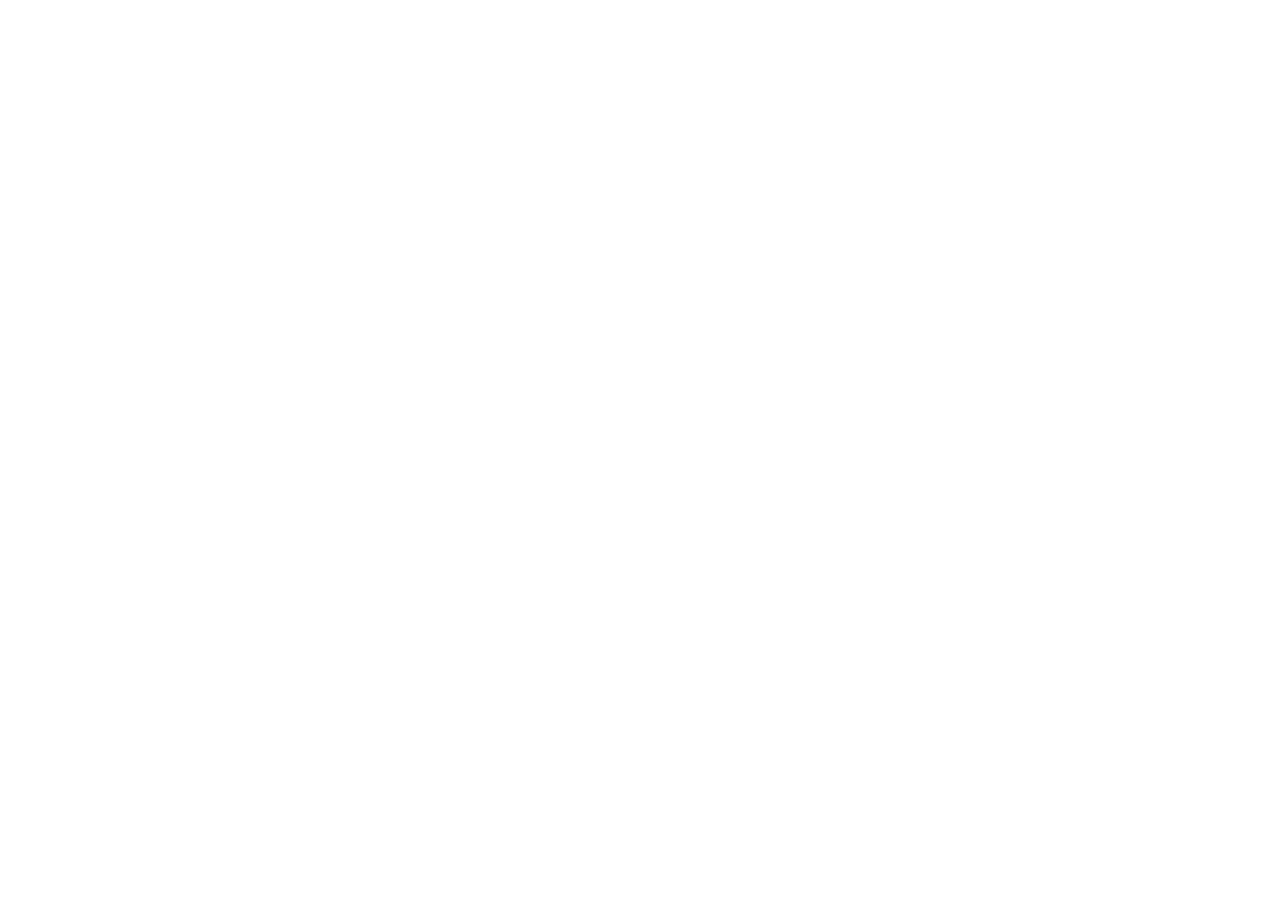
==== index.html @ 1caaf0e3 "created html skeleton" ====
<!DOCTYPE html>
<html lang="en">
<head>
    <meta charset="UTF-8">
    <meta http-equiv="X-UA-Compatible" content="IE=edge">
    <meta name="viewport" content="width=device-width, initial-scale=1.0">
    <title>Code Quiz</title>
    <link rel="stylesheet" href="./assets/style.css">
</head>

<body>

    <script src="./assets/script.js"></script>
</body>
</html>
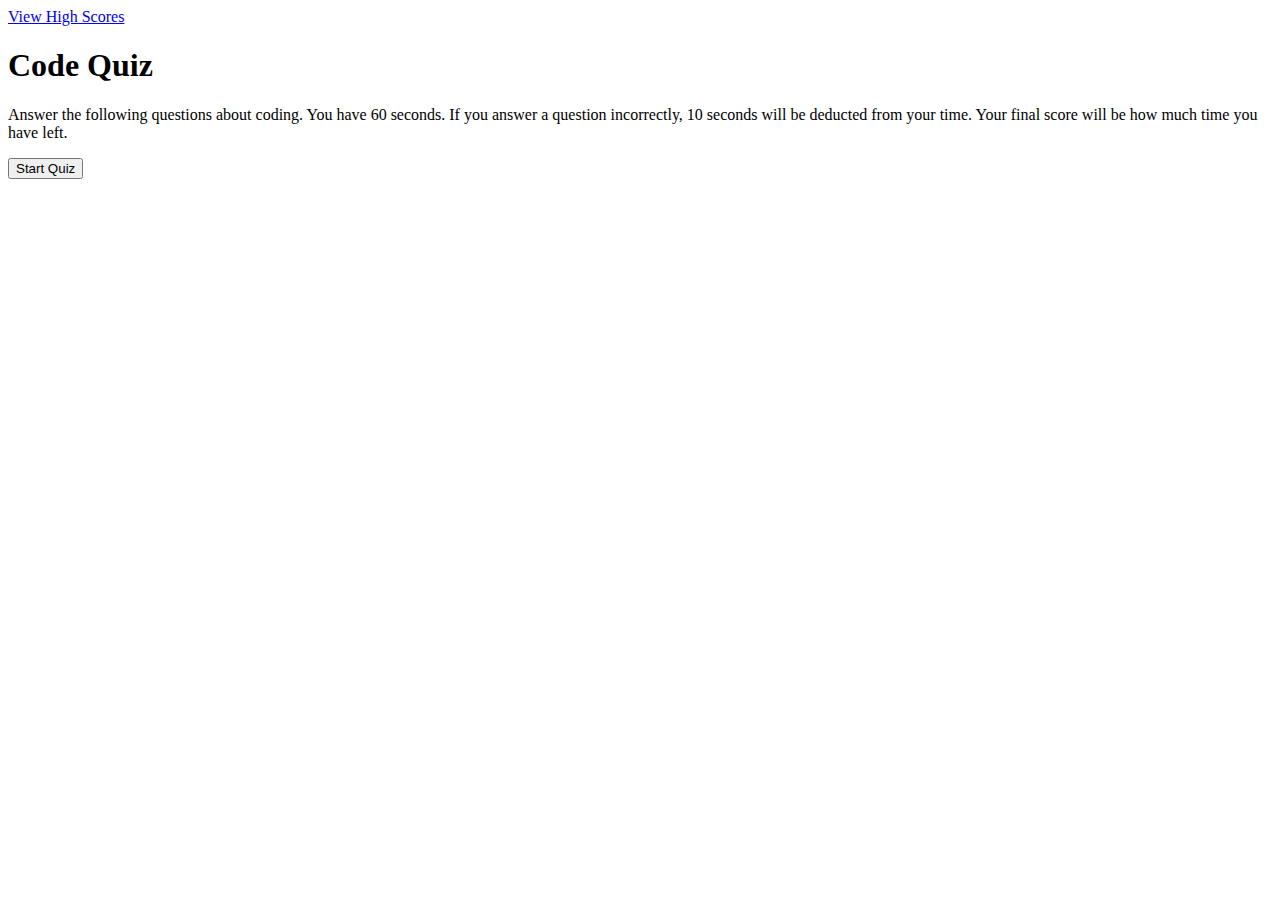
==== commit f49598a9: "added text and button" ====
--- a/index.html
+++ b/index.html
@@ -10,6 +10,22 @@
 
 <body>
 
+    <a href="#">View High Scores</a>
+
+    <div>
+        <div id="timer"></div>
+        <div id="questions">
+            <h1>Code Quiz</h1>
+            <p>
+                Answer the following questions about coding. You have 60 seconds. 
+                If you answer a question incorrectly, 10 seconds will be deducted from your time. Your final score will be how much time you have left.
+            </p>
+
+        <button id="startQuiz">Start Quiz</button>
+        </div>
+    </div>
+
+
     <script src="./assets/script.js"></script>
 </body>
 </html>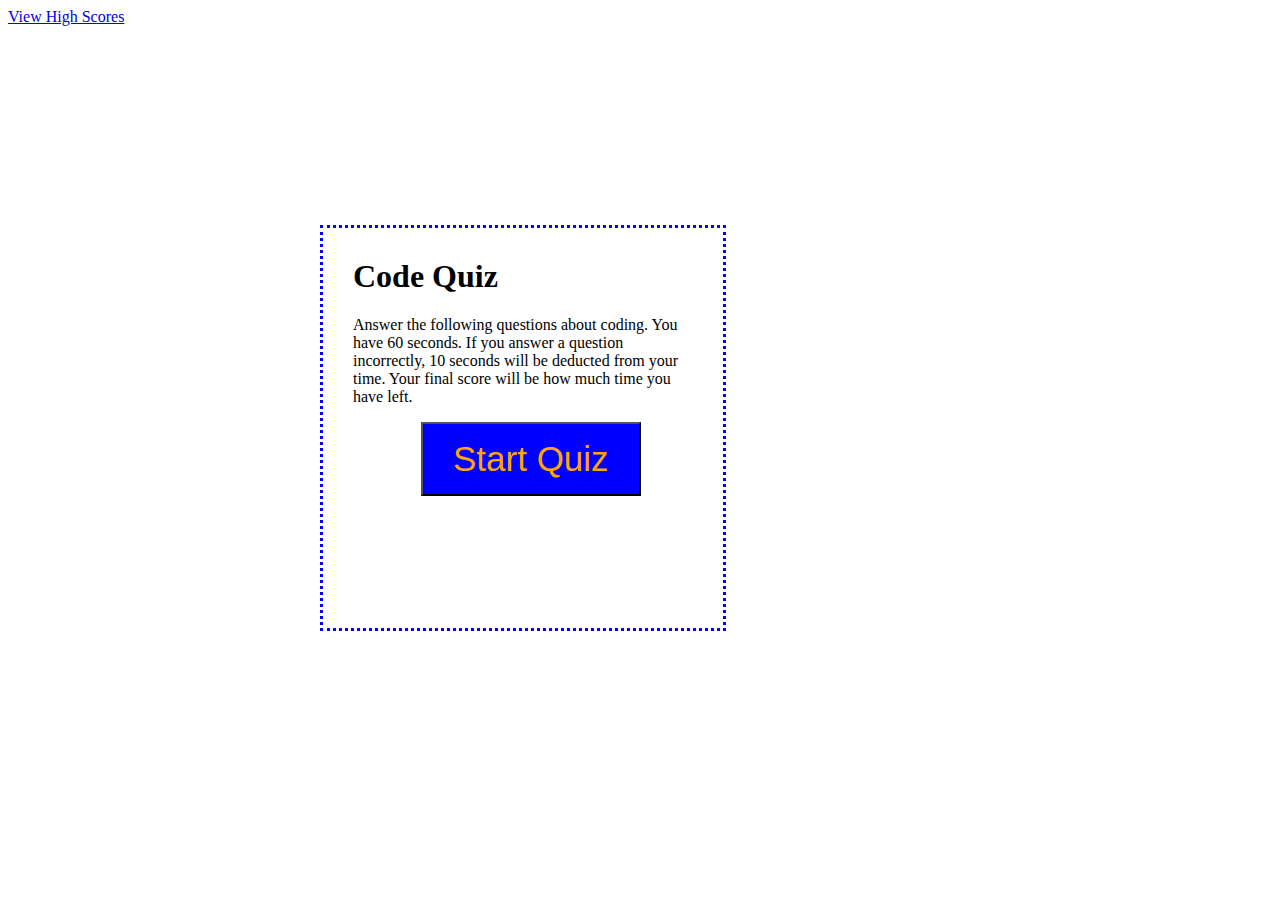
==== commit 557073ae: "added links" ====
--- a/index.html
+++ b/index.html
@@ -5,27 +5,28 @@
     <meta http-equiv="X-UA-Compatible" content="IE=edge">
     <meta name="viewport" content="width=device-width, initial-scale=1.0">
     <title>Code Quiz</title>
-    <link rel="stylesheet" href="./assets/style.css">
+    <link rel="stylesheet" href="./assets/css/style.css">
 </head>
 
 <body>
 
-    <a href="#">View High Scores</a>
+    <a href="./highscores.html">View High Scores</a>
 
-    <div>
+    <div id="wrapper">
         <div id="timer"></div>
-        <div id="questions">
+        <div id="questionsDiv">
             <h1>Code Quiz</h1>
             <p>
                 Answer the following questions about coding. You have 60 seconds. 
                 If you answer a question incorrectly, 10 seconds will be deducted from your time. Your final score will be how much time you have left.
             </p>
+            <ul id="choicesUl"></ul>
 
         <button id="startQuiz">Start Quiz</button>
         </div>
     </div>
 
 
-    <script src="./assets/script.js"></script>
+    <script src="./assets/js/script.js"></script>
 </body>
 </html>--- a/assets/css/style.css
+++ b/assets/css/style.css
@@ -0,0 +1,24 @@
+#questionsDiv {
+    margin: 15px;
+}
+
+#wrapper {
+    left: 25%;
+    top: 25%;
+    position: absolute;
+    width: 400px;
+    height: 400px;
+    border: 3px dotted blue;
+}
+
+#startQuiz {
+    margin-left: 20%;
+    padding: 15px 30px;
+    font-size: 35px;
+    color: orange;
+    background-color: blue;
+}
+
+#questionsDiv {
+    margin: 30px;
+}
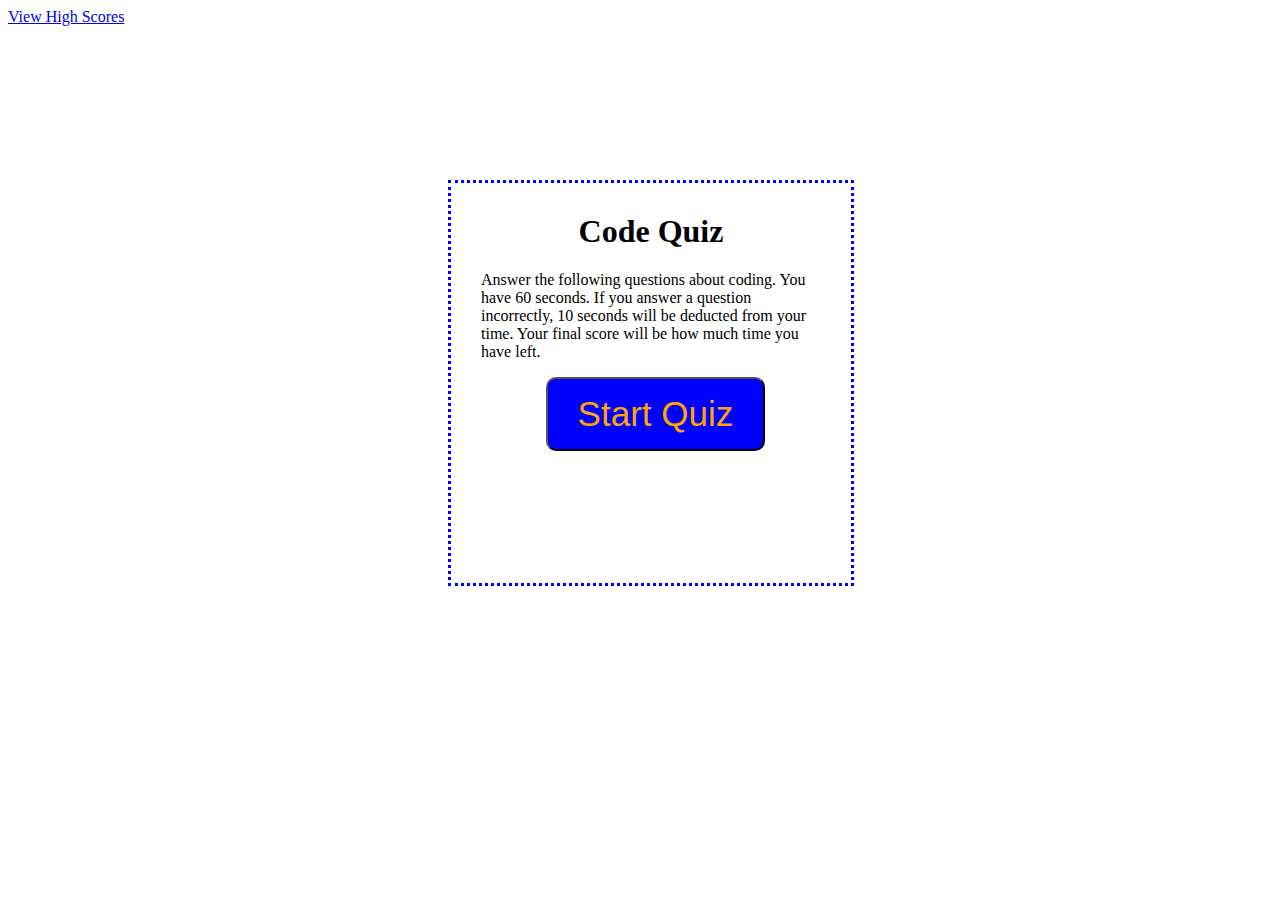
==== commit e8db45d4: "fixed bckbtn" ====
--- a/index.html
+++ b/index.html
@@ -26,7 +26,6 @@
         </div>
     </div>
 
-
     <script src="./assets/js/script.js"></script>
 </body>
 </html>--- a/assets/css/style.css
+++ b/assets/css/style.css
@@ -1,24 +1,52 @@
-#questionsDiv {
-    margin: 15px;
-}
 
 #wrapper {
-    left: 25%;
-    top: 25%;
     position: absolute;
+    left: 35%;
+    top: 20%;
     width: 400px;
     height: 400px;
     border: 3px dotted blue;
 }
 
-#startQuiz {
-    margin-left: 20%;
+#startQuiz, #backBtn {
+    margin-left: 19%;
     padding: 15px 30px;
     font-size: 35px;
     color: orange;
     background-color: blue;
+    border-radius: 10px;
 }
 
 #questionsDiv {
     margin: 30px;
 }
+
+label {
+    margin-right: 10px;
+}
+
+input {
+    margin-bottom: 20px;
+    width: 50%;
+    border: 1px dotted blue;
+}
+
+h1 {
+    text-align: center;
+}
+
+li {
+    margin-top: 10px;
+    padding: 5px 10px;
+    width: 80%;
+    font-size: 20px;
+    color: white;
+    background-color: blue;
+    list-style-type: none;
+    border-radius: 10px;
+}
+
+#createDiv {
+    margin-top: 20px;
+    border-top: 1px dotted lightblue;
+}